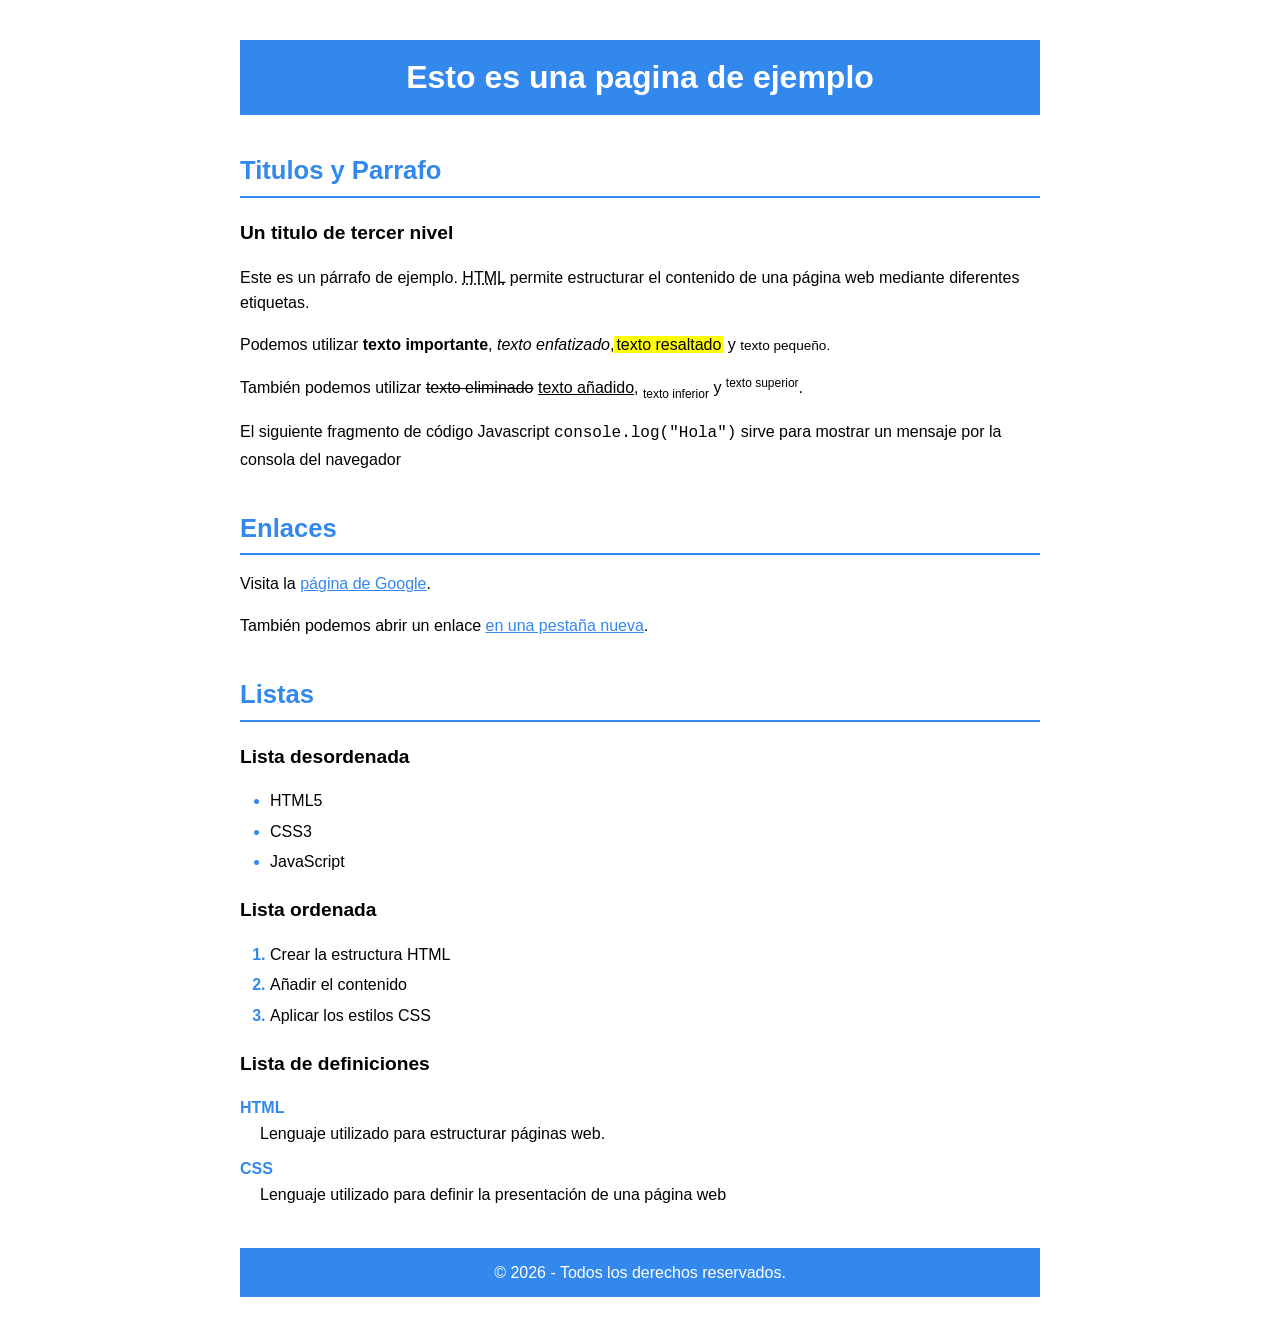
==== Unidad 1/mi-primera-web-con-css/index.html @ 914661f7 "Ejercicio extra de clase con css" ====
<!DOCTYPE html>
<html lang="en">
<head>
    <meta charset="UTF-8">
    <meta name="viewport" content="width=device-width, initial-scale=1.0">

    <link rel="stylesheet" href="index.css">
    <title>mi primera pagina web</title>


</head>
<body>
    <header>
        <h1>Esto es una pagina de ejemplo</h1>
        
    </header>
    <main>
            <!-- Sección de Títulos y párrafos -->
            <section>
            <h2>Titulos y Parrafo</h2>
            <h3>Un titulo de tercer nivel</h3>
            <p>Este es un párrafo de ejemplo. 
            <abbr >HTML</abbr> permite estructurar el contenido de una página web
            mediante diferentes etiquetas.
            </p>
            <p>Podemos utilizar <strong>texto importante</strong>, <em>texto enfatizado</em>,<mark>texto resaltado</mark> y <small>texto pequeño.</small></p>
            <p>También podemos utilizar <del>texto eliminado</del> <ins>texto añadido</ins>, <sub>texto inferior</sub> y <sup>texto superior</sup>.</p>
            <p>El siguiente fragmento de código Javascript
                <code>console.log("Hola")</code>
                sirve para mostrar un mensaje por la consola del navegador</p>
            </section>
            
            <!-- Sección de Enlaces -->
            <section>
                <h2>Enlaces</h2>
                <p>Visita la <a href="https://www.google.com">página de Google</a>.</p>
                <p>También podemos abrir un enlace <a href="https://en.wikipedia.org/wiki/Main_Page" target="_blank" rel="noopener">en una pestaña nueva</a>.</p>
                
            </section>
            <!-- Sección de Listas -->
            <section>
                <h2>Listas</h2>
                <h3>Lista desordenada</h3>
                <ul> <li>HTML5 </li>
                    <li>CSS3</li> 
                    <li>JavaScript</li>
                </ul>
                <h3>Lista ordenada</h3>
                <ol>
                    <li>Crear la estructura HTML</li>
                    <li>Añadir el contenido</li>
                    <li>Aplicar los estilos CSS</li>
                </ol>
                <h3>Lista de definiciones</h3>
                <dl>
                    <dt>HTML</dt>
                    <dd> Lenguaje utilizado para estructurar páginas web.</dd>

                    <dt>CSS</dt>
                    <dd>Lenguaje utilizado para definir la presentación de una página web</dd>
                </dl>
            </section>
            
            
            
            
            
            
           
           
            
            
            
            
            
            
           
            
            
        </main>
    <!-- Pie de pagina  -->
             <footer>
                <p>&copy; 2026 - Todos los derechos reservados.</p>
             </footer>
</body>
</html>
---- Unidad 1/mi-primera-web-con-css/index.css ----
/* Configuración general: Fondo blanco y todo alineado a la izquierda */
body {
  font-family: Arial, Helvetica, sans-serif;
  background-color: #ffffff;
  color: #000000;
  line-height: 1.6;
  max-width: 800px;
  margin: 30px auto;
  padding: 0 20px;
  text-align: left;
}

/* Título principal H1 */
h1 {
  background-color: #3388ee; /* Fondo azul */
  color: #ffffff;            /* Texto en blanco */
  text-align: center;        /* Centrado de texto */
  padding: 12px 20px;
  margin-top: 40px;
  width: 100%;
  box-sizing: border-box;
}


/* Títulos H2 en azul con línea divisoria inferior */
h2 {
  font-size: 1.6rem;
  color: #3388ee;
  font-weight: bold;
  margin-top: 35px;
  margin-bottom: 15px;
  border-bottom: 2px solid #3388ee;
  padding-bottom: 5px;
  text-align: left;
}

/* Subtítulos H3 */
h3 {
  font-size: 1.2rem;
  color: #000000;
  font-weight: bold;
  margin-top: 20px;
  margin-bottom: 10px;
  text-align: left;
}

/* Párrafos */
p {
  margin-bottom: 15px;
  text-align: left;
}

/* Enlaces en azul subrayados */
a {
  color: #3388ee;
  text-decoration: underline;
}

/* Resaltado amarillo brillante */
mark {
  background-color: #ffff00 !important;
  color: #000000 !important;
  padding: 0 2px;
}

/* Formatos de texto */
strong {
  font-weight: bold;
}

em {
  font-style: italic;
}

small {
  font-size: 0.85em;
}

del {
  text-decoration: line-through;
}

ins {
  text-decoration: underline;
}

sub {
  vertical-align: sub;
  font-size: 0.75em;
}

sup {
  vertical-align: super;
  font-size: 0.75em;
}

abbr {
  text-decoration: underline dotted;
}

code {
  font-family: Consolas, monospace;
}

/* Listas */
ul, ol {
  padding-left: 30px;
  margin-bottom: 20px;
  text-align: left;
}

/* Hace que las viñetas y los números tengan el color azul */
li::marker {
  color: #3388ee;
  font-weight: bold;
}

li {
  margin-bottom: 5px;
}

/* --- LISTA DE DEFINICIONES CON TÉRMINOS EN AZUL --- */
dt {
  font-weight: bold;
  color: #3388ee; /* Los términos "HTML" y "CSS" en azul */
  margin-top: 10px;
  text-align: left;
}

dd {
  margin-left: 20px;
  margin-bottom: 8px;
  text-align: left;}

/* Pie de página: ÚNICO elemento con fondo azul y centrado */
/* Pie de página centrado con fondo azul */
/* Pie de página centrado con fondo azul */
footer {
  background-color: #3388ee; /* Fondo azul */
  color: #ffffff;            /* Texto en blanco */
  text-align: center;        /* Centrado de texto */
  padding: 12px 20px;
  margin-top: 40px;
  width: 100%;
  box-sizing: border-box;
}

footer p {
  margin: 0;
  text-align: center;        /* Asegura el centrado del párrafo */
  color: #ffffff;
}
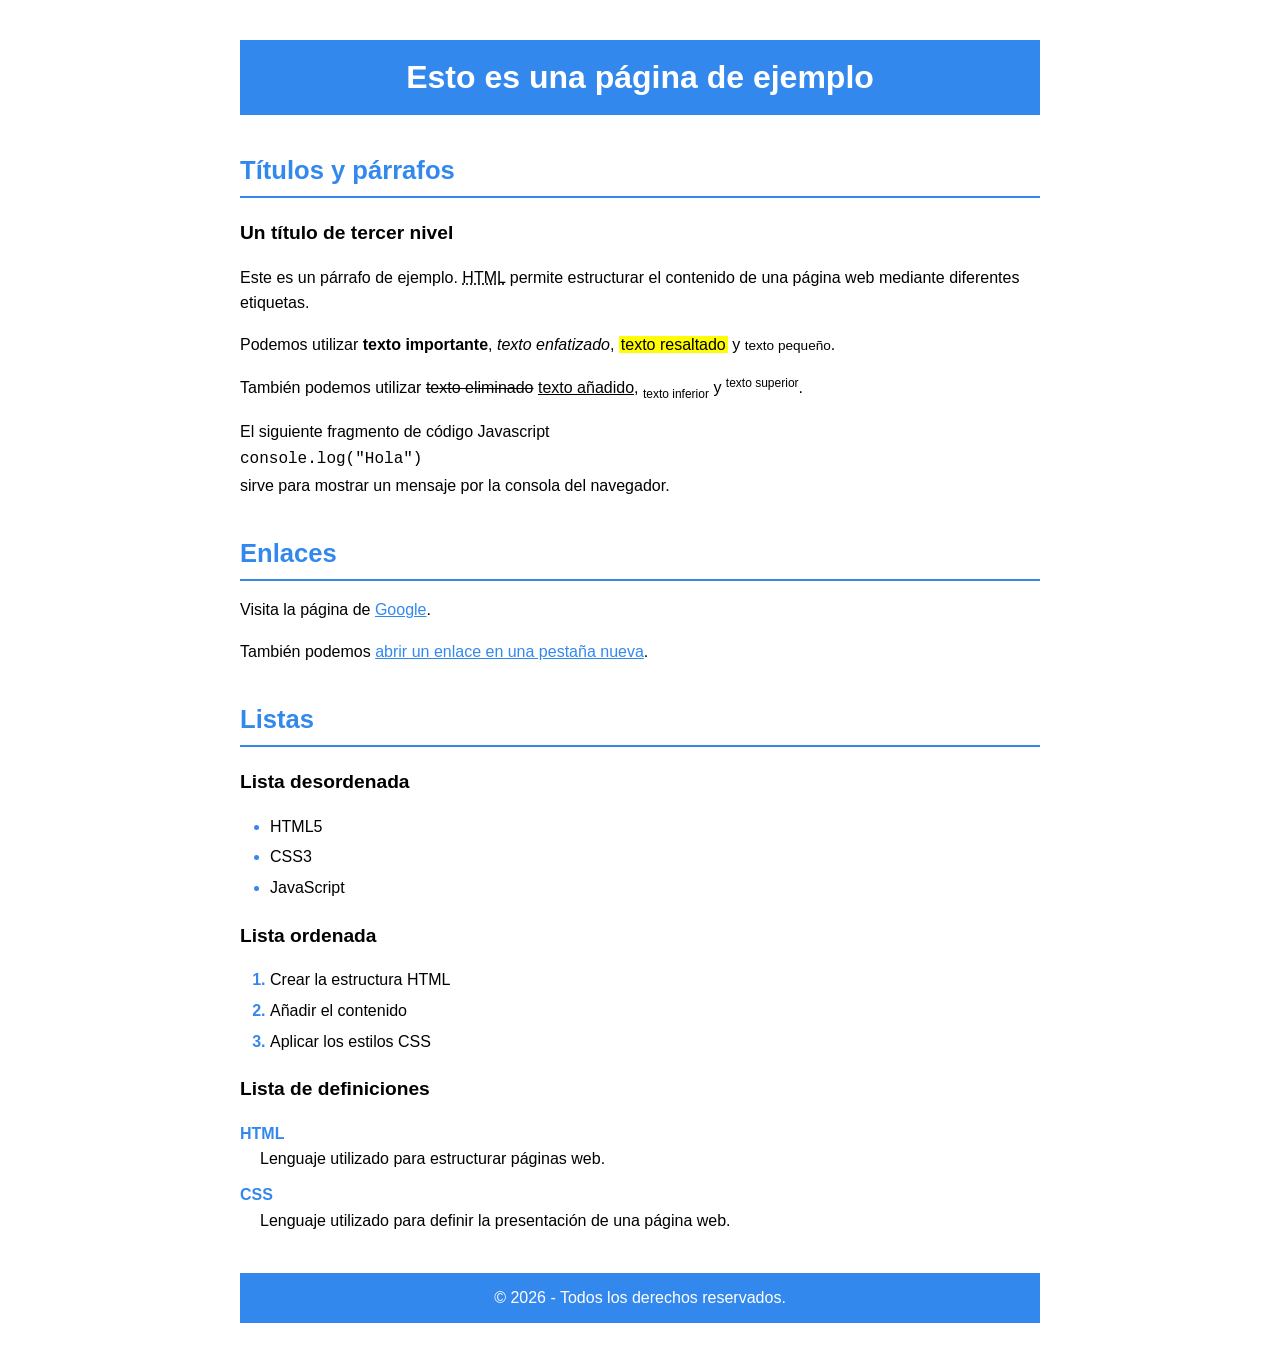
==== commit 240d3d63: "Modifico HTML" ====
--- a/Unidad 1/mi-primera-web-con-css/index.html
+++ b/Unidad 1/mi-primera-web-con-css/index.html
@@ -1,87 +1,74 @@
 <!DOCTYPE html>
-<html lang="en">
+<html lang="es">
 <head>
     <meta charset="UTF-8">
     <meta name="viewport" content="width=device-width, initial-scale=1.0">
-
     <link rel="stylesheet" href="index.css">
-    <title>mi primera pagina web</title>
-
-
+    <title>Página de ejemplo</title>
 </head>
 <body>
+
     <header>
-        <h1>Esto es una pagina de ejemplo</h1>
-        
+        <h1>Esto es una página de ejemplo</h1>
     </header>
+
     <main>
-            <!-- Sección de Títulos y párrafos -->
-            <section>
-            <h2>Titulos y Parrafo</h2>
-            <h3>Un titulo de tercer nivel</h3>
-            <p>Este es un párrafo de ejemplo. 
-            <abbr >HTML</abbr> permite estructurar el contenido de una página web
-            mediante diferentes etiquetas.
-            </p>
-            <p>Podemos utilizar <strong>texto importante</strong>, <em>texto enfatizado</em>,<mark>texto resaltado</mark> y <small>texto pequeño.</small></p>
+        <!-- Sección de Títulos y párrafos -->
+        <section>
+            <h2>Títulos y párrafos</h2>
+            <h3>Un título de tercer nivel</h3>
+            
+            <p>Este es un párrafo de ejemplo. <abbr title="HyperText Markup Language">HTML</abbr> permite estructurar el contenido de una página web mediante diferentes etiquetas.</p>
+
+            <p>Podemos utilizar <strong>texto importante</strong>, <em>texto enfatizado</em>, <mark>texto resaltado</mark> y <small>texto pequeño</small>.</p>
+
             <p>También podemos utilizar <del>texto eliminado</del> <ins>texto añadido</ins>, <sub>texto inferior</sub> y <sup>texto superior</sup>.</p>
-            <p>El siguiente fragmento de código Javascript
-                <code>console.log("Hola")</code>
-                sirve para mostrar un mensaje por la consola del navegador</p>
-            </section>
+
+            <p>El siguiente fragmento de código Javascript<br>
+            <code>console.log("Hola")</code><br>
+            sirve para mostrar un mensaje por la consola del navegador.</p>
+        </section>
+
+        <!-- Sección de Enlaces -->
+        <section>
+            <h2>Enlaces</h2>
+            <p>Visita la página de <a href="https://www.google.com">Google</a>.</p>
+            <p>También podemos <a href="https://www.google.com" target="_blank" rel="noopener">abrir un enlace en una pestaña nueva</a>.</p>
+        </section>
+
+        <!-- Sección de Listas -->
+        <section>
+            <h2>Listas</h2>
             
-            <!-- Sección de Enlaces -->
-            <section>
-                <h2>Enlaces</h2>
-                <p>Visita la <a href="https://www.google.com">página de Google</a>.</p>
-                <p>También podemos abrir un enlace <a href="https://en.wikipedia.org/wiki/Main_Page" target="_blank" rel="noopener">en una pestaña nueva</a>.</p>
-                
-            </section>
-            <!-- Sección de Listas -->
-            <section>
-                <h2>Listas</h2>
-                <h3>Lista desordenada</h3>
-                <ul> <li>HTML5 </li>
-                    <li>CSS3</li> 
-                    <li>JavaScript</li>
-                </ul>
-                <h3>Lista ordenada</h3>
-                <ol>
-                    <li>Crear la estructura HTML</li>
-                    <li>Añadir el contenido</li>
-                    <li>Aplicar los estilos CSS</li>
-                </ol>
-                <h3>Lista de definiciones</h3>
-                <dl>
-                    <dt>HTML</dt>
-                    <dd> Lenguaje utilizado para estructurar páginas web.</dd>
+            <h3>Lista desordenada</h3>
+            <ul>
+                <li>HTML5</li>
+                <li>CSS3</li>
+                <li>JavaScript</li>
+            </ul>
 
-                    <dt>CSS</dt>
-                    <dd>Lenguaje utilizado para definir la presentación de una página web</dd>
-                </dl>
-            </section>
-            
-            
-            
-            
-            
-            
-           
-           
-            
-            
-            
-            
-            
-            
-           
-            
-            
-        </main>
-    <!-- Pie de pagina  -->
-             <footer>
-                <p>&copy; 2026 - Todos los derechos reservados.</p>
-             </footer>
+            <h3>Lista ordenada</h3>
+            <ol>
+                <li>Crear la estructura HTML</li>
+                <li>Añadir el contenido</li>
+                <li>Aplicar los estilos CSS</li>
+            </ol>
+
+            <h3>Lista de definiciones</h3>
+            <dl>
+                <dt>HTML</dt>
+                <dd>Lenguaje utilizado para estructurar páginas web.</dd>
+
+                <dt>CSS</dt>
+                <dd>Lenguaje utilizado para definir la presentación de una página web.</dd>
+            </dl>
+        </section>
+    </main>
+
+    <!-- Pie de página centrado -->
+    <footer>
+        <p>&copy; 2026 - Todos los derechos reservados.</p>
+    </footer>
+
 </body>
-</html>
-
+</html>
